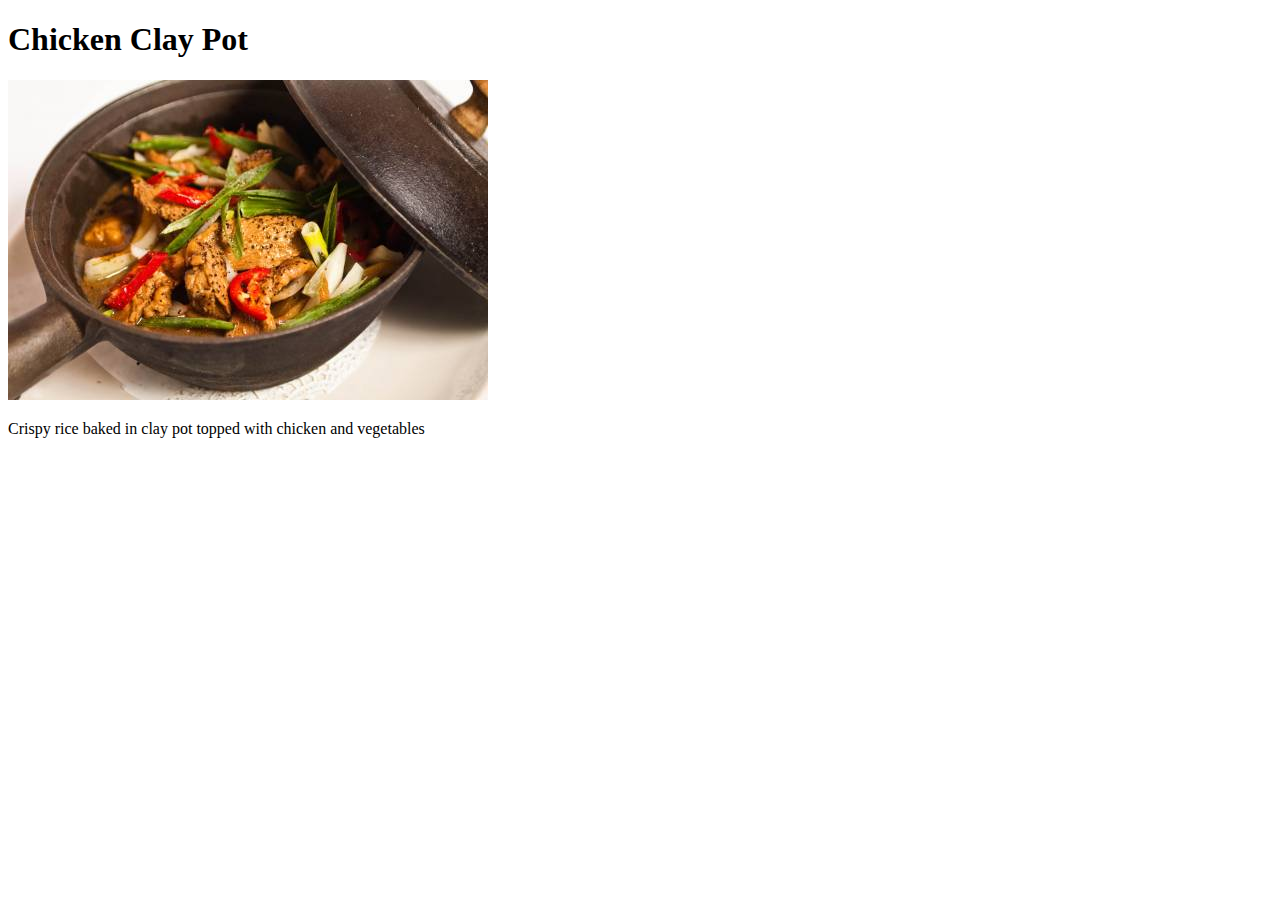
==== Lesson 6/index.html @ 3faa3695 "Start of Lesson" ====
<!DOCTYPE html>
<html>
<head>
	<title>Writing Selectors Quiz</title>
	<!-- the next line loads the tests for the Udacity Feedback extension -->
	<meta name="udacity-grader" content="http://udacity.github.io/fend/lessons/L3/problem-set/05-writing-selectors/tests.json">
	<style>
		/* missing id */ {
			text-align: center;
		}
		/* missing class */ {
			color: red;
		}
		/* missing class */ {
			border-radius: 5px;
		}
		/* missing class */ {
			font-style: italic;
		}
	</style>
</head>
<body>
	<div id="menu">
		<h1 class="item">Chicken Clay Pot</h1>
		<img src="img/clay-pot.jpg" alt="clay pot" class="picture">
		<p class="description">Crispy rice baked in clay pot topped with chicken and vegetables</p>
	</div>
</body>
</html>
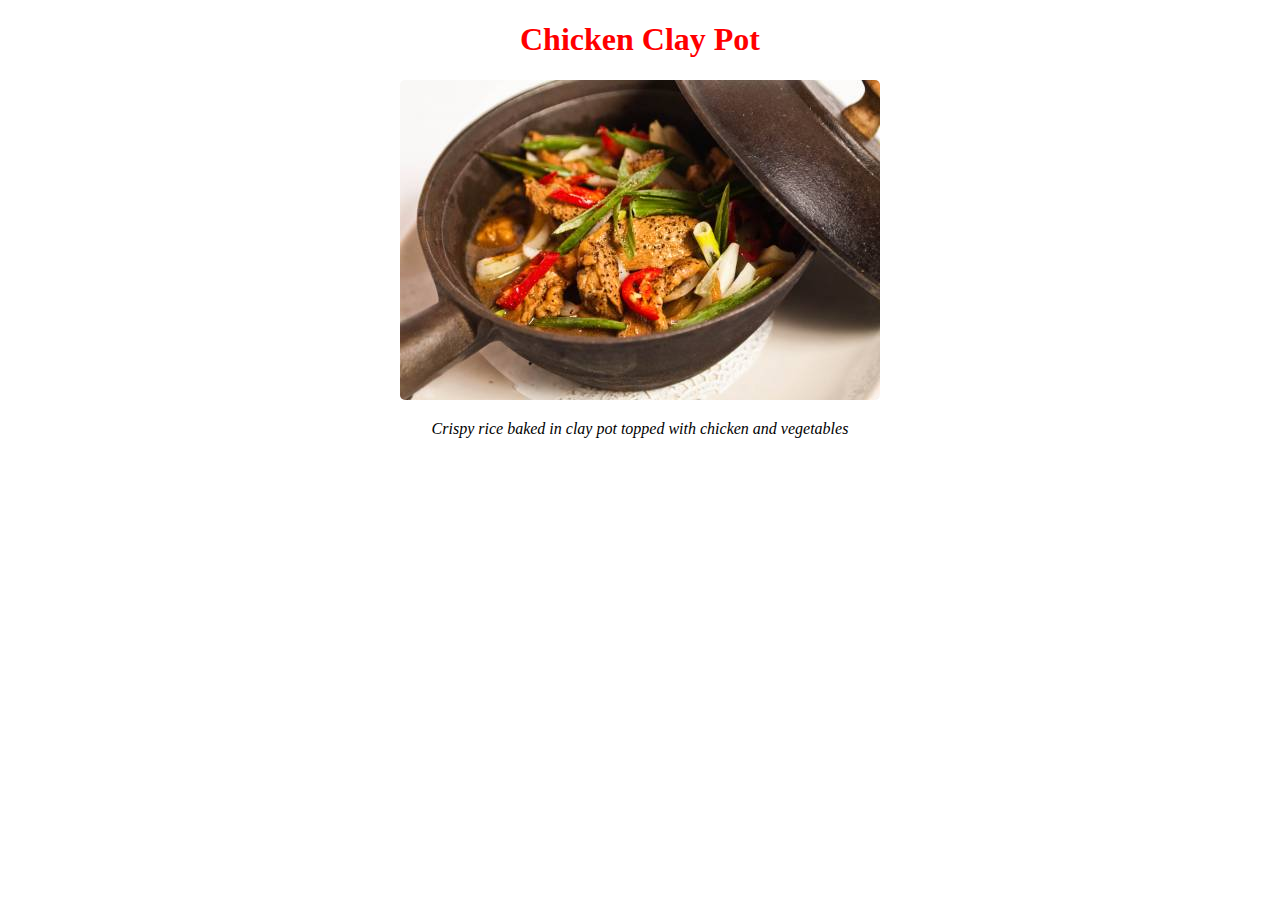
==== commit 73ff7547: "Finished Lesson" ====
--- a/Lesson 6/index.html
+++ b/Lesson 6/index.html
@@ -5,16 +5,16 @@
 	<!-- the next line loads the tests for the Udacity Feedback extension -->
 	<meta name="udacity-grader" content="http://udacity.github.io/fend/lessons/L3/problem-set/05-writing-selectors/tests.json">
 	<style>
-		/* missing id */ {
+		#menu{
 			text-align: center;
 		}
-		/* missing class */ {
+		.item{
 			color: red;
 		}
-		/* missing class */ {
+		.picture {
 			border-radius: 5px;
 		}
-		/* missing class */ {
+		.description {
 			font-style: italic;
 		}
 	</style>
@@ -26,4 +26,4 @@
 		<p class="description">Crispy rice baked in clay pot topped with chicken and vegetables</p>
 	</div>
 </body>
-</html>+</html>
